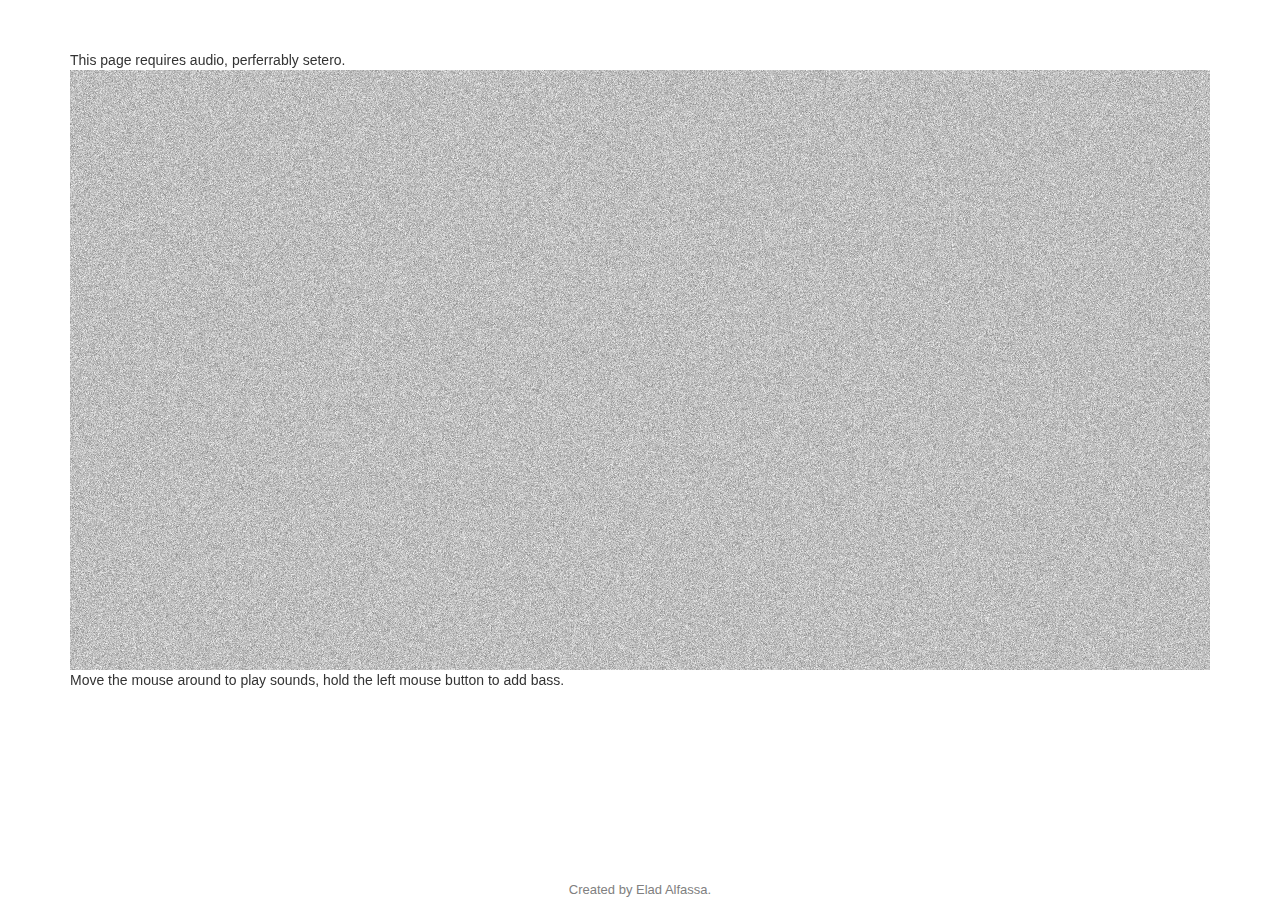
==== index.html @ cde3675a "remove useless canvas from index" ====
<!doctype html>
<html class="no-js" lang="">
    <head>
        <meta charset="utf-8">
        <meta http-equiv="X-UA-Compatible" content="IE=edge,chrome=1">
        <title>Untitled musical thingy</title>
        <meta name="description" content="It plays music">
        <meta name="viewport" content="width=device-width, initial-scale=1">

        <link rel="stylesheet" href="css/bootstrap.min.css">
        <style>
            body {
                padding-top: 50px;
                padding-bottom: 20px;
            }
        </style>
        <link rel="stylesheet" href="css/bootstrap-theme.min.css">
        <link rel="stylesheet" href="css/main.css">

        <script src="js/vendor/modernizr-2.8.3.min.js"></script>
    </head>
    <body>
        <!--[if lt IE 8]>
            <p class="browserupgrade">You are using an <strong>outdated</strong> browser. Please <a href="http://browsehappy.com/">upgrade your browser</a> to improve your experience.</p>
        <![endif]-->
    <div class="container">
      <header>
        This page requires audio, perferrably setero.
      </header>
      <div id="unsupported" class="hidden">
        Sorry, your browser is not supported :( <br>
        Please try Firefox or Google Chrome.
      </div>
      <noscript>
        Please enable JavaScript to use this thing.
      </noscript>
      <div id="canvas_container">
          <canvas id="foreground_canvas">
          </canvas>
          <canvas id="background_canvas">
            Seriously, upgrade your browser!
          </canvas>
      </div>
      <p>
        Move the mouse around to play sounds, hold the left mouse button to add bass.
      </p>
	</div>
    </div> <!-- /container -->        <script src="https://ajax.googleapis.com/ajax/libs/jquery/1.11.2/jquery.min.js"></script>
      <footer>
        Created by Elad Alfassa.
      </footer>
        <script>window.jQuery || document.write('<script src="js/vendor/jquery-1.11.2.min.js"><\/script>')</script>

        <script src="js/vendor/bootstrap.min.js"></script>
        <script src="js/vendor/AnimationFrame.min.js"></script>
        <script src="js/vendor/wad.min.js"></script>
        <script src="js/vendor/jquery-visibility.min.js"></script>
        <script src="js/plugins.js"></script>
        <script src="js/main.js"></script>
    </body>
</html>
---- css/main.css ----
#canvas_container {
    width: 100%;
    height: 600px;
    cursor: none;
    position: relative;
}
#canvas_container canvas {
    position: absolute;
    top: 0;
    left: 0;
    width: 100%;
    height: 100%;
}
#foreground_canvas {
    z-index: 9;
}
#background_canvas {
    z-index: -1;
}
@keyframes falling_note{
  0% {
    opacity:1;
  }
  100% {
    opacity:0.1;
    top: 100%;
  }
}
.notebubble {
    animation: falling_note linear 0.95s;
    animation-iteration-count: 1;
    position: absolute;
    z-index: 5;
    width: 50px;
    font-size: 22px;
    background: #F00 none repeat scroll 0% 0%;
    border-radius: 50px;
    padding: 0;
    margin: 0;
    overflow: hidden;
    height: 50px;
    line-height: 50px;
    text-align: center;
    color: white;
}
/* TODO: find colors for notes */
/* Do */
.notebubble.C {
    background: #800000;
}
/* Re */
.notebubble.D {
    background: #B3AECD;
}
/* Mi */
.notebubble.E {
    background: #33CC33;
}
/* Fa */
.notebubble.F {
    background: #FF9900;
}
/* Sol */
.notebubble.G {
    background: #6600CC;
}
/* La */
.notebubble.A {
    background: #FF66FF;
}
/* Si */
.notebubble.B {
    background: #CCFFFF;
    color: black;
}


footer {
    text-align: center;
    font-size: small;
    color: gray;
    position: absolute;
    width: 100%;
    bottom: 0;
}
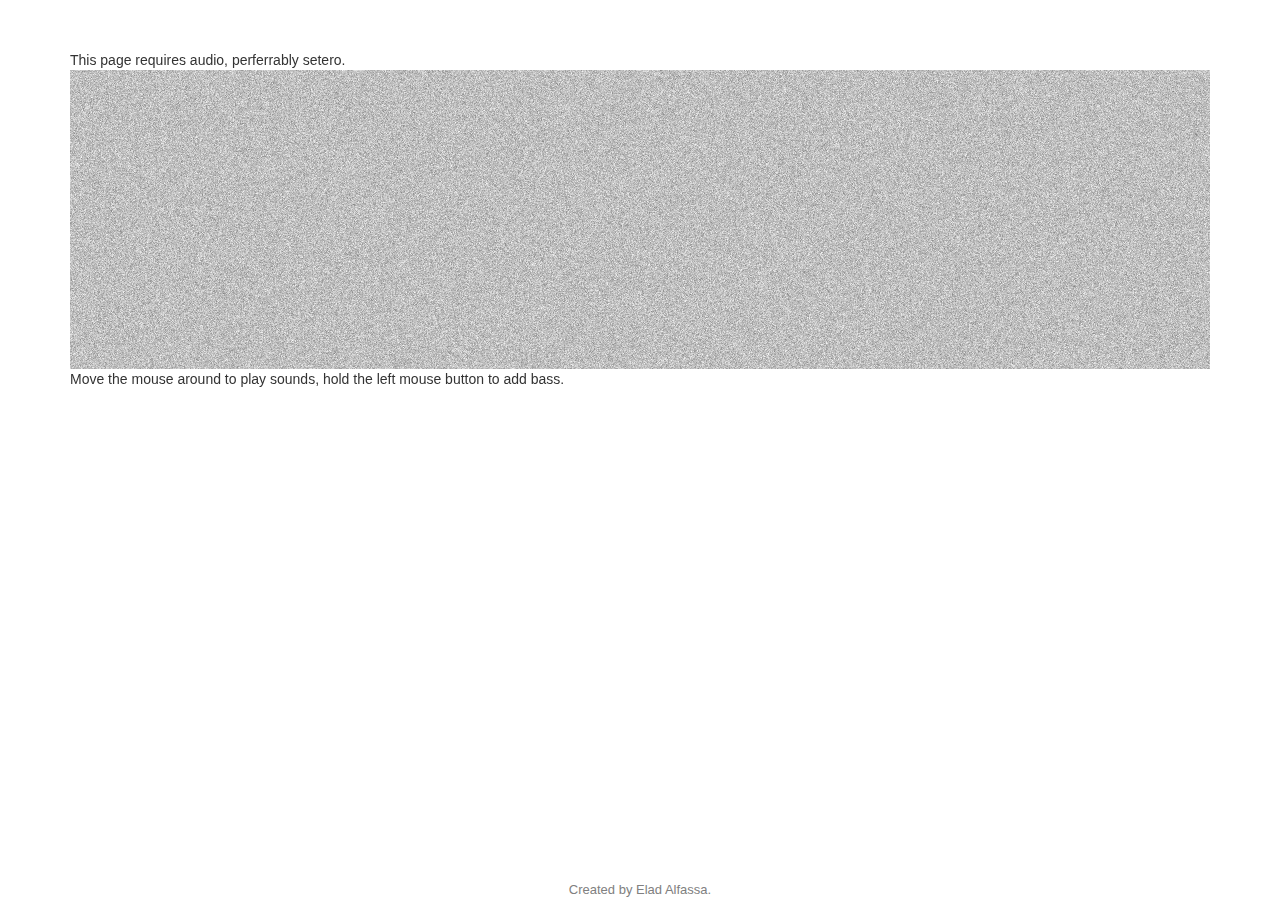
==== commit af769c3c: "Initial mobile/touch support. It works, but it's not perfect." ====
--- a/index.html
+++ b/index.html
@@ -5,7 +5,7 @@
         <meta http-equiv="X-UA-Compatible" content="IE=edge,chrome=1">
         <title>Untitled musical thingy</title>
         <meta name="description" content="It plays music">
-        <meta name="viewport" content="width=device-width, initial-scale=1">
+        <meta name="viewport" content="width=device-width, initial-scale=1, maximum-scale=1, user-scalable=no">
 
         <link rel="stylesheet" href="css/bootstrap.min.css">
         <style>
@@ -38,7 +38,6 @@
           <canvas id="foreground_canvas">
           </canvas>
           <canvas id="background_canvas">
-            Seriously, upgrade your browser!
           </canvas>
       </div>
       <p>
--- a/css/main.css
+++ b/css/main.css
@@ -4,6 +4,13 @@
     cursor: none;
     position: relative;
 }
+@media only screen and (min-device-width: 768px){
+    /* This seems to be okay for Nexus 7 on landscape mode */
+    #canvas_container {
+        height: 299px;
+    }
+}
+
 #canvas_container canvas {
     position: absolute;
     top: 0;
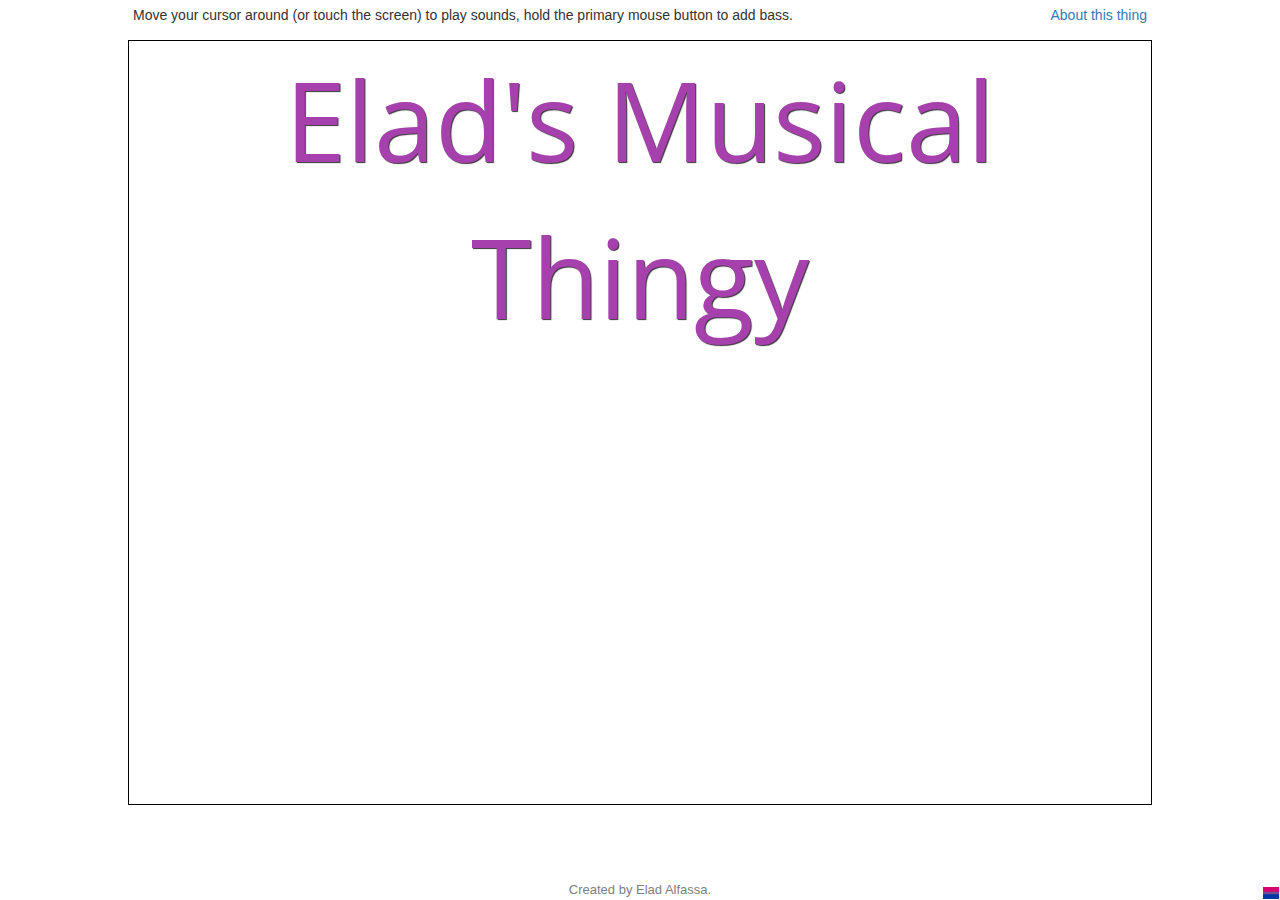
==== commit a5263d51: "Add fading-out title" ====
--- a/index.html
+++ b/index.html
@@ -3,58 +3,57 @@
     <head>
         <meta charset="utf-8">
         <meta http-equiv="X-UA-Compatible" content="IE=edge,chrome=1">
-        <title>Untitled musical thingy</title>
+        <title>Elad's Musical Thingy</title>
         <meta name="description" content="It plays music">
         <meta name="viewport" content="width=device-width, initial-scale=1, maximum-scale=1, user-scalable=no">
 
         <link rel="stylesheet" href="css/bootstrap.min.css">
-        <style>
-            body {
-                padding-top: 50px;
-                padding-bottom: 20px;
-            }
-        </style>
         <link rel="stylesheet" href="css/bootstrap-theme.min.css">
         <link rel="stylesheet" href="css/main.css">
-
+        <link href='https://fonts.googleapis.com/css?family=Open+Sans' rel='stylesheet' type='text/css'>
         <script src="js/vendor/modernizr-2.8.3.min.js"></script>
     </head>
     <body>
         <!--[if lt IE 8]>
             <p class="browserupgrade">You are using an <strong>outdated</strong> browser. Please <a href="http://browsehappy.com/">upgrade your browser</a> to improve your experience.</p>
         <![endif]-->
-    <div class="container">
-      <header>
-        This page requires audio, perferrably setero.
+      <header class="container">
+        <p>
+          Move your cursor around (or touch the screen) to play sounds, hold the primary mouse button to add bass. <a href="about.html">About this thing</a>
+        </p>
+        <noscript>
+          Please enable JavaScript to play this thing.
+        </noscript>
+        <div id="unsupported" class="hidden">
+          Sorry, your browser is not supported :( <br>
+          Please try using <a href="https://www.mozilla.org/en-US/firefox/new/">Firefox</a> or <a href="https://www.google.com/chrome/">Google Chrome</a>. <br>
+          Your browser needs to support Canvas, CSS Animations, and AudioContext.
+        </div>
       </header>
-      <div id="unsupported" class="hidden">
-        Sorry, your browser is not supported :( <br>
-        Please try Firefox or Google Chrome.
+      <div class="container-fluid" id="musicalzone">
+            <div id="gamename">Elad's Musical Thingy</div>
+            <canvas id="foreground_canvas">
+            </canvas>
+            <canvas id="background_canvas">
+            </canvas>
       </div>
-      <noscript>
-        Please enable JavaScript to use this thing.
-      </noscript>
-      <div id="canvas_container">
-          <canvas id="foreground_canvas">
-          </canvas>
-          <canvas id="background_canvas">
-          </canvas>
-      </div>
-      <p>
-        Move the mouse around to play sounds, hold the left mouse button to add bass.
-      </p>
-	</div>
-    </div> <!-- /container -->        <script src="https://ajax.googleapis.com/ajax/libs/jquery/1.11.2/jquery.min.js"></script>
+      <script src="https://ajax.googleapis.com/ajax/libs/jquery/1.11.2/jquery.min.js"></script>
       <footer>
         Created by Elad Alfassa.
       </footer>
-        <script>window.jQuery || document.write('<script src="js/vendor/jquery-1.11.2.min.js"><\/script>')</script>
+      <script>window.jQuery || document.write('<script src="js/vendor/jquery-1.11.2.min.js"><\/script>')</script>
 
-        <script src="js/vendor/bootstrap.min.js"></script>
-        <script src="js/vendor/AnimationFrame.min.js"></script>
-        <script src="js/vendor/wad.min.js"></script>
-        <script src="js/vendor/jquery-visibility.min.js"></script>
-        <script src="js/plugins.js"></script>
-        <script src="js/main.js"></script>
+      <script src="js/vendor/bootstrap.min.js"></script>
+      <script src="js/vendor/AnimationFrame.min.js"></script>
+      <script src="js/plugins.js"></script>
+      <script src="js/vendor/wad.min.js"></script>
+      <script src="js/vendor/jquery-visibility.min.js"></script>
+      <script src="js/vendor/webaudiox.lineout.js"></script>
+      <script src="js/main.js"></script>
+      <svg width="16" height="12">
+        <rect width="100%" height="50%" fill="#d70270"></rect>
+        <rect width="100%" y="50%" height="50%" fill="#0038a8"></rect>
+        <rect width="100%" y="40%" height="20%" fill="#734f96"></rect>
+      </svg>
     </body>
 </html>
--- a/css/main.css
+++ b/css/main.css
@@ -1,22 +1,10 @@
-#canvas_container {
-    width: 100%;
-    height: 600px;
-    cursor: none;
-    position: relative;
-}
-@media only screen and (min-device-width: 768px){
-    /* This seems to be okay for Nexus 7 on landscape mode */
-    #canvas_container {
-        height: 299px;
-    }
-}
-
-#canvas_container canvas {
+#musicalzone canvas {
     position: absolute;
     top: 0;
     left: 0;
     width: 100%;
     height: 100%;
+    pointer-events: none;
 }
 #foreground_canvas {
     z-index: 9;
@@ -24,6 +12,27 @@
 #background_canvas {
     z-index: -1;
 }
+
+html, body {
+    height: 100%;
+    padding: 0;
+    overflow: hidden;
+}
+
+header.container {
+    width: 80%;
+    padding: 5px;
+}
+
+#musicalzone {
+    height: 85%;
+    width: 80%;
+    margin-left: auto;
+    margin-right: auto;
+    border: 1px solid black;
+    position: relative;
+}
+
 @keyframes falling_note{
   0% {
     opacity:1;
@@ -49,8 +58,9 @@
     line-height: 50px;
     text-align: center;
     color: white;
+    pointer-events: none;
 }
-/* TODO: find colors for notes */
+
 /* Do */
 .notebubble.C {
     background: #800000;
@@ -90,3 +100,66 @@
     width: 100%;
     bottom: 0;
 }
+svg {
+    position: absolute;
+    right: 1px;
+    bottom: 1px;
+}
+
+@keyframes blurin {
+    0% {
+        text-shadow: 1px 1px 25px rgba(0, 0, 0, 0.1);
+        color: transparent;
+    }
+    100% {
+	    text-shadow: 1px 1px 3px rgba(0, 0, 0, 0.2);
+	    color: rgba(0, 0, 0, 0.1);
+    }
+}
+@keyframes blurout {
+    0% {
+	    text-shadow: 1px 1px 3px rgba(0, 0, 0, 0.2);
+    }
+    100% {
+        text-shadow: 1px 1px 25px rgba(0, 0, 0, 0.0);
+        color: transparent;
+    }
+}
+
+.positive {
+    animation: blurin linear;
+    animation-duration: 3s;
+    animation-iteration-count: 1;
+	color: rgba(0, 0, 0, 0.1);
+	font-size: 11rem;
+	text-align: center;
+	text-shadow: 1px 1px 3px rgba(0, 0, 0, 0.2);
+	font-family: 'Open Sans', sans-serif;
+}
+.positive.blurout {
+    animation: blurout linear;
+    animation-duration: 4s;
+    animation-iteration-count: 1;
+    animation-delay: 2s;
+}
+
+.about {
+    background: rgb(231, 252, 255) none repeat scroll 0% 0%;
+    padding: 5px 5px 5px 10px;
+    margin-top: 15px;
+    padding-left: 10px;
+    border-radius: 14px;
+}
+
+#gamename {
+	font-size: 11rem;
+	text-align: center;
+	font-family: 'Open Sans', sans-serif;
+	text-shadow: 1px 1px 1px rgba(0,0,0,0.8);
+	color: #A640AD;
+	pointer-events: none;
+}
+
+header p a {
+    float: right;
+}
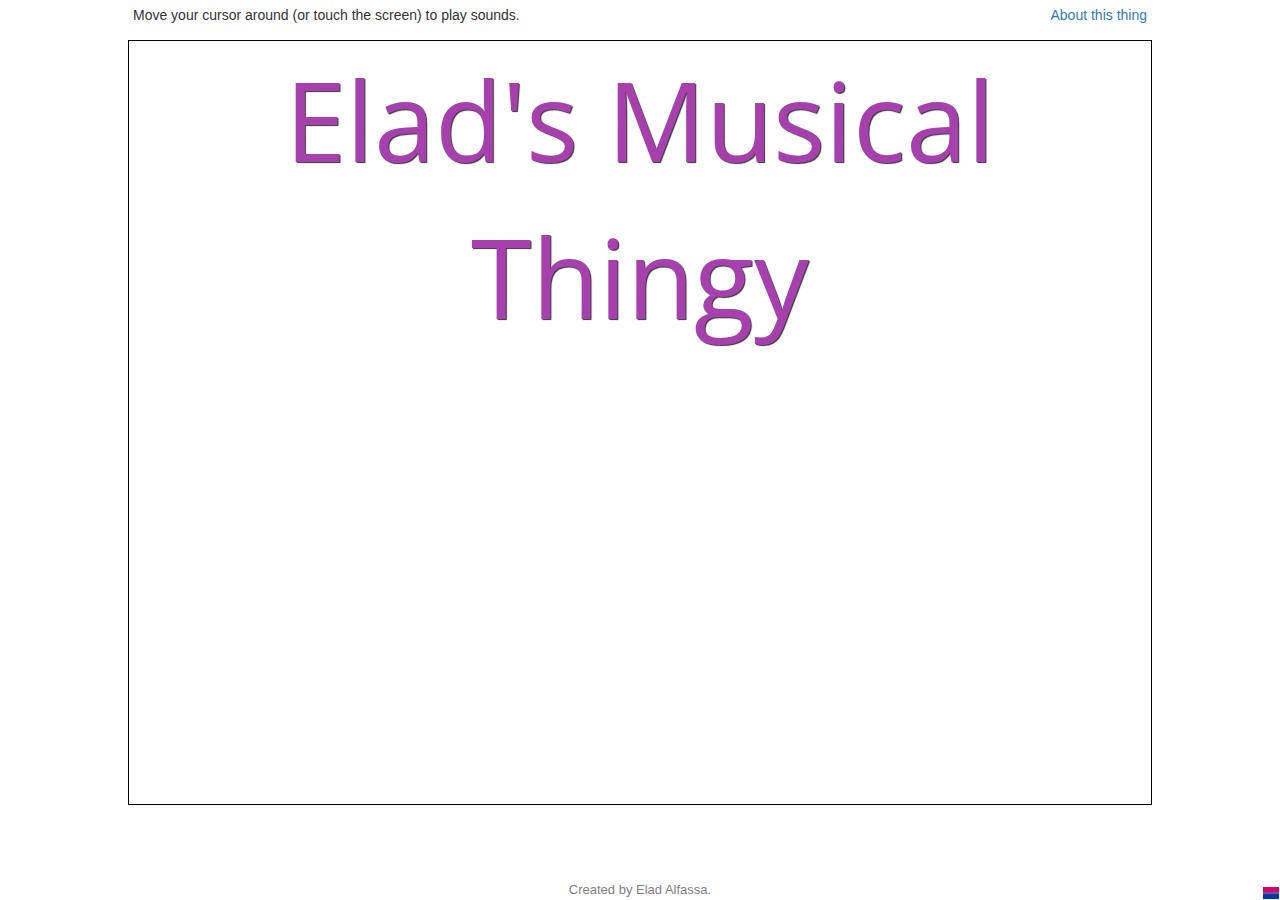
==== commit 6dc9cdf4: "Remove refrence to the "bass" function from index.html and about.html" ====
--- a/index.html
+++ b/index.html
@@ -19,7 +19,7 @@
         <![endif]-->
       <header class="container">
         <p>
-          Move your cursor around (or touch the screen) to play sounds, hold the primary mouse button to add bass. <a href="about.html">About this thing</a>
+          Move your cursor around (or touch the screen) to play sounds. <a href="about.html">About this thing</a>
         </p>
         <noscript>
           Please enable JavaScript to play this thing.
@@ -45,6 +45,7 @@
 
       <script src="js/vendor/bootstrap.min.js"></script>
       <script src="js/vendor/AnimationFrame.min.js"></script>
+      <script src="js/vendor/web-audio-api-shim.min.js"></script>
       <script src="js/plugins.js"></script>
       <script src="js/vendor/wad.min.js"></script>
       <script src="js/vendor/jquery-visibility.min.js"></script>
--- a/css/main.css
+++ b/css/main.css
@@ -59,6 +59,10 @@
     text-align: center;
     color: white;
     pointer-events: none;
+    -webkit-user-select: none;
+    -moz-user-select: none;
+    -ms-user-select: none;
+    user-select: none;
 }
 
 /* Do */
@@ -100,6 +104,11 @@
     width: 100%;
     bottom: 0;
 }
+
+a.sourcecode {
+    float: right;
+}
+
 svg {
     position: absolute;
     right: 1px;
@@ -135,6 +144,11 @@
 	text-align: center;
 	text-shadow: 1px 1px 3px rgba(0, 0, 0, 0.2);
 	font-family: 'Open Sans', sans-serif;
+	pointer-events: none;
+    -webkit-user-select: none;
+    -moz-user-select: none;
+    -ms-user-select: none;
+    user-select: none;
 }
 .positive.blurout {
     animation: blurout linear;
